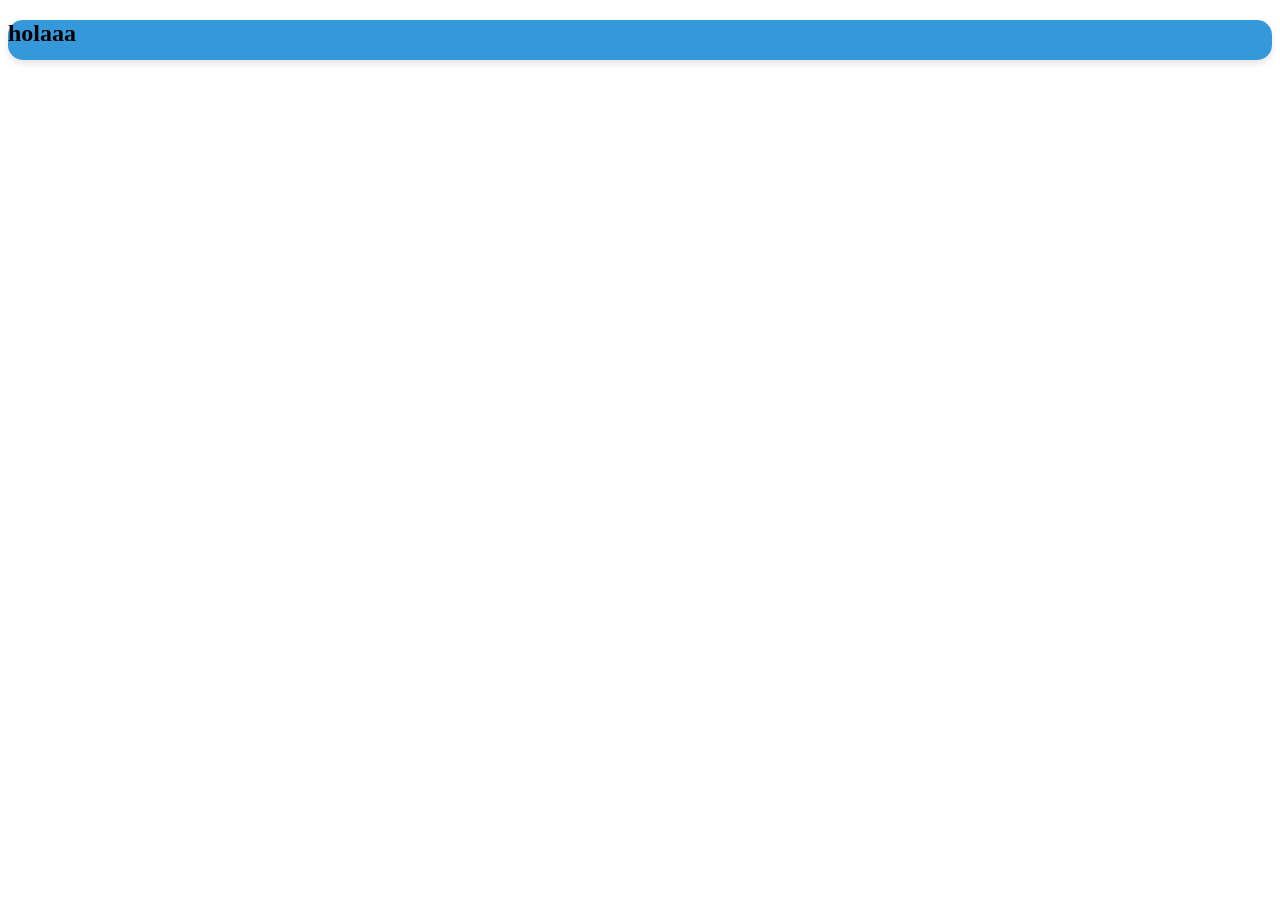
==== ejercicios/20-abril/p4.html @ 96b1683b "feat: ej 4" ====
<!DOCTYPE html>
<html lang="es">
<head>
    <meta charset="UTF-8">
    <title>Ej 4</title>
    <link rel="stylesheet" href="p4.css">
</head>
<body>

    <nav class="caja-animada">
        <h1>holaaa</h1>

    </nav>

</body>
</html>
---- ejercicios/20-abril/p4.css ----
.caja-animada {
    width: 100%;
    height: 40px;
    background-color: #3498db;
    border-radius: 15px;
    cursor: pointer;
    transition: all 0.4s ease;
    box-shadow: 0 4px 6px rgba(0,0,0,0.1);
}
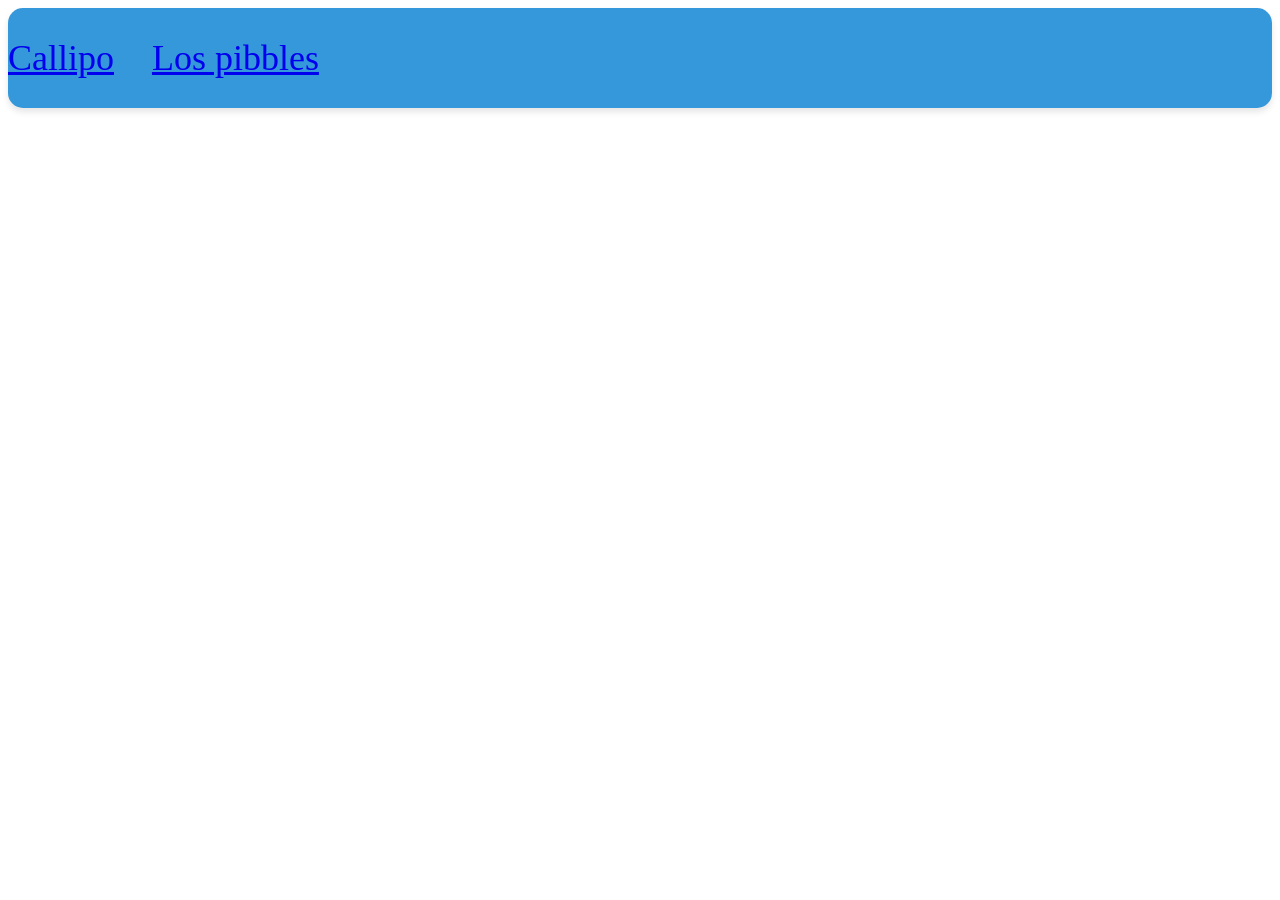
==== commit 9357ff9e: "fix(ej 4): fix visual style" ====
--- a/ejercicios/20-abril/p4.html
+++ b/ejercicios/20-abril/p4.html
@@ -1,16 +1,20 @@
 <!DOCTYPE html>
 <html lang="es">
+
 <head>
     <meta charset="UTF-8">
     <title>Ej 4</title>
     <link rel="stylesheet" href="p4.css">
 </head>
+
 <body>
 
     <nav class="caja-animada">
-        <h1>holaaa</h1>
+        <a href="https://www.youtube.com/@francallipo">Callipo</a>
+        <a href="https://www.youtube.com/watch?v=TPi3wu8t4GE&list=RDTPi3wu8t4GE&start_radio=1">Los pibbles</a>
 
     </nav>
 
 </body>
+
 </html>
--- a/ejercicios/20-abril/p4.css
+++ b/ejercicios/20-abril/p4.css
@@ -1,12 +1,18 @@
-
-
 .caja-animada {
     width: 100%;
-    height: 40px;
+    height: 100px;
     background-color: #3498db;
     border-radius: 15px;
     cursor: pointer;
     transition: all 0.4s ease;
-    box-shadow: 0 4px 6px rgba(0,0,0,0.1);
+    box-shadow: 0 4px 6px rgba(0, 0, 0, 0.1);
+    display: flex;
+    flex-direction: row;
+    align-items: center;
+    gap: 3%;
 }
 
+a {
+    font-size: 4vh;
+
+}
